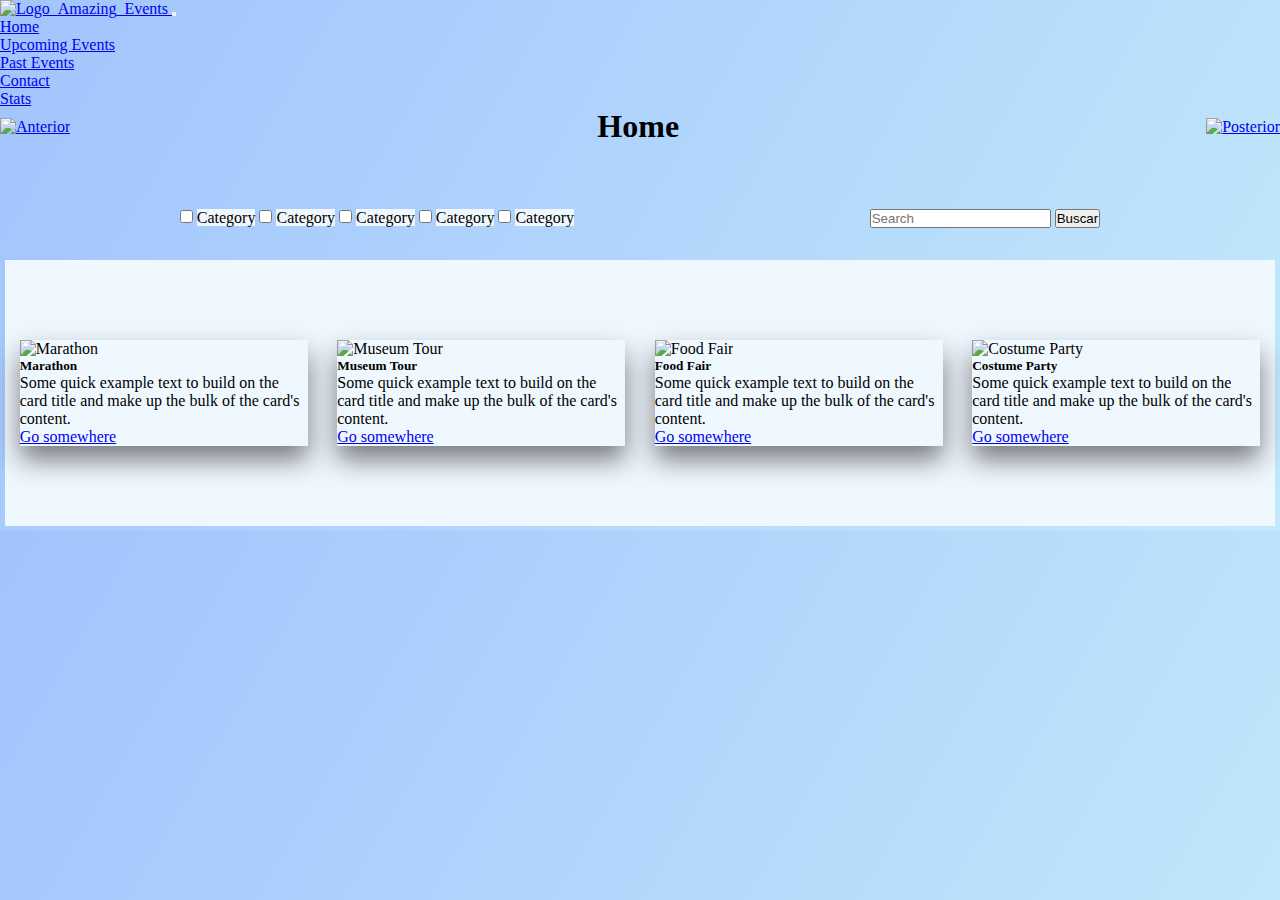
==== index.html @ 9226a75d "Animaciones 1" ====
<!DOCTYPE html>
<html lang="en">
<head>
    <meta charset="UTF-8">
    <meta http-equiv="X-UA-Compatible" content="IE=edge">
    <meta name="viewport" content="width=device-width, initial-scale=1.0">
    <link href="https://cdn.jsdelivr.net/npm/bootstrap@5.2.3/dist/css/bootstrap.min.css" rel="stylesheet" integrity="sha384-rbsA2VBKQhggwzxH7pPCaAqO46MgnOM80zW1RWuH61DGLwZJEdK2Kadq2F9CUG65" crossorigin="anonymous">
    <link rel="stylesheet" href="./style.css">
    <link rel="shortcut icon" href="./assets/favicon.ico" type="image/x-icon">
    <title>Home</title>
</head>
<body>
        <!-- barra de navegacion junto al logo  -->
    <header>
        <nav class="navbar navbar-expand-lg bg-light">
            <div class="container-fluid">
                <a class="navbar-brand" href="#">
                    <img src="./assets/Logo_Amazing_Events.png" alt="Logo_Amazing_Events" class="logo" >
                </a>
                <button class="navbar-toggler" type="button" data-bs-toggle="collapse" data-bs-target="#navbarSupportedContent" aria-controls="navbarSupportedContent" aria-expanded="false" aria-label="Toggle navigation">
                <span class="navbar-toggler-icon"></span>
                </button>
                <div class="collapse navbar-collapse" id="navbarSupportedContent">
                    <ul class="navbar-nav me-auto mb-2 mb-lg-0">
                        <li class="nav-item">
                    <a class="nav-link active" aria-current="page" href="#">Home</a>
                    </li>
                    <li class="nav-item">
                    <a class="nav-link" href="./upcoming_Events.html">Upcoming Events</a>
                    </li>
                    <li class="nav-item">
                        <a class="nav-link" href="./past_event.html">Past Events</a>
                        </li>
                    <li class="nav-item">
                        <a class="nav-link" href="./contact.html">Contact</a>
                    </li>
                    <li class="nav-item">
                        <a class="nav-link" href="./stats.html">Stats</a>
                    </li>
                </ul>
                
                </div>
            </div>
        </nav >
        <!-- Encabezado de Abajo con Flechas -->
        <div class="lugar">
            <a class="navbar-brand " href="./stats.html">
                <img src="./assets/arrow-small-left-svgrepo-com.svg" alt="Anterior" class="flechaI">
            </a>
            <h1>Home</h1>
            <a class="navbar-brand" href="./upcoming_Events.html">
                <img src="./assets/arrow-small-right-svgrepo-com.svg" alt="Posterior" class="flechaD">
            </a>
        </div>
    </header>

    
    <main>
        <!-- BARRA DE NAVEGACION DE LAS TARJETAS -->
        <div class = "barSearch">
            <div class="btn-group btn-p" role="group" aria-label="Basic checkbox toggle button group">
                <input type="checkbox" class="btn-check" id="btncheck1">
                <label class="btn btn-outline-primary labelp" for="btncheck1">Category</label>
            
                <input type="checkbox" class="btn-check" id="btncheck2">
                <label class="btn btn-outline-primary labelp" for="btncheck2">Category</label>
            
                <input type="checkbox" class="btn-check" id="btncheck4">
                <label class="btn btn-outline-primary labelp" for="btncheck4">Category</label>
        
                <input type="checkbox" class="btn-check" id="btncheck5">
                <label class="btn btn-outline-primary labelp" for="btncheck5">Category</label>
        
                <input type="checkbox" class="btn-check" id="btncheck6">
                <label class="btn btn-outline-primary labelp" for="btncheck6">Category</label>
            </div>
            <form class="d-flex" role="search">
                <input class="form-control me-2" type="search" placeholder="Search" aria-label="Search" >
                <button class="btn btn-outline-primary" type="submit">Buscar</button>
            </form>
        </div >

        <!-- TARJETAS -->
        <section class="cardSection row ">
            
            <!--TARJETA 1 -->
            <div class="card cardp col-sm-6">
                <img class="bd-placeholder-img card-img-top svgp" src="./assets/Marathon.jpg" alt="Marathon"> 
                <div class="card-body">
                    <h5 class="card-title">Marathon</h5>
                    <p class="card-text">Some quick example text to build on the card title and make up the bulk of the card's content.</p>
                    <a href="#" class="btn btn-primary">Go somewhere</a>
                </div>
            </div>
            
            <!--TARJETA 2 -->
            <div class="card cardp col-sm-6">
                <img class="bd-placeholder-img card-img-top svgp" src="./assets/Museum_Tour.jpg" alt="Museum Tour">
                <div class="card-body">
                    <h5 class="card-title">Museum Tour</h5>
                    <p class="card-text">Some quick example text to build on the card title and make up the bulk of the card's content.</p>
                    <a href="#" class="btn btn-primary">Go somewhere</a>
                </div>
            </div>

            <!--TARJETA 3 -->
            <div class="card cardp col-sm-6 ">
                <img class="bd-placeholder-img card-img-top svgp" src="./assets/Food_Fair.jpg" alt="Food Fair">
                <div class="card-body">
                    <h5 class="card-title">Food Fair</h5>
                    <p class="card-text">Some quick example text to build on the card title and make up the bulk of the card's content.</p>
                    <a href="#" class="btn btn-primary">Go somewhere</a>
                </div>
            </div>

            <!--TARJETA 4 -->
            <div class="card cardp col-sm-6 ">
                <img class="bd-placeholder-img card-img-top svgp" src="./assets/Costume_Party.jpg" alt="Costume Party">
                <div class="card-body">
                    <h5 class="card-title">Costume Party</h5>
                    <p class="card-text">Some quick example text to build on the card title and make up the bulk of the card's content.</p>
                    <a href="#" class="btn btn-primary">Go somewhere</a>
                </div>
            </div>
        </section>
    </main>
    
    
    
    
    
    <footer>

    </footer>
    
    
        <!-- DEPENDENCIAS -->
        <script src="https://cdn.jsdelivr.net/npm/bootstrap@5.2.3/dist/js/bootstrap.bundle.min.js" integrity="sha384-kenU1KFdBIe4zVF0s0G1M5b4hcpxyD9F7jL+jjXkk+Q2h455rYXK/7HAuoJl+0I4" crossorigin="anonymous"></script>
    </body>
</html>
---- style.css ----
*{
    padding: 0px;
    margin: 0px;
    box-sizing: border-box;
}
main{
    margin-top: 5%;
}
.lugar{
    display: flex;
    justify-content: space-between;
    flex-direction: row;
    align-items: center;
}

body{
    background-image: linear-gradient(120deg, #a1c4fd 0%, #c2e9fb 100%);
}

.logo{
    width: 70px;
}
.labelp{
    background-color: aliceblue;
}
.barSearch{
    display: flex;
    justify-content: space-around;
    flex-wrap: wrap;
    margin: 2rem;
    
}
.cardSection{
    background-color: aliceblue;
    display: flex;
    justify-content: space-around;
    margin: 5px;
    padding: 4rem 0px;
    

}

.cardp{
    width: 18rem;
    margin: 1rem 0.5px;
    box-shadow: 0px 14px 25px rgba(0, 0, 0, 0.50);
    cursor: pointer;

}
.svgp{
    width:100% ;
    height:180;
    
}

text{
    width:50%;
    height:50%; 
    color:#dee2e6";
    
}

.formp{
    display: flex;
    align-content: center;
    flex-direction: column;
    justify-content: center;
    margin: 20vh;
}
.tablep{
    border: 3px solid black;

}
.tableCentral{
    display: flex;
    align-items: center;
    margin: 2rem;
}
.flechaI{
    transform: translateX(0px);
    transition: transform 500ms;
}
.flechaD{
    transform: translateX(0px);
    transition: transform 500ms;
}
.flechaI:hover{
    transform: translateX(-10px);
    transition: transform 500ms;

}
.flechaD:hover{
    transform: translateX(10px);
    transition: transform 500ms;

}

@media (max-width:800px){
    .btn-p{
        margin: 1rem 1rem;
    }
}
@media (max-width:700px){
    .formp{
        margin:auto;
        width: 350px;
        height: 369px;
    }
}
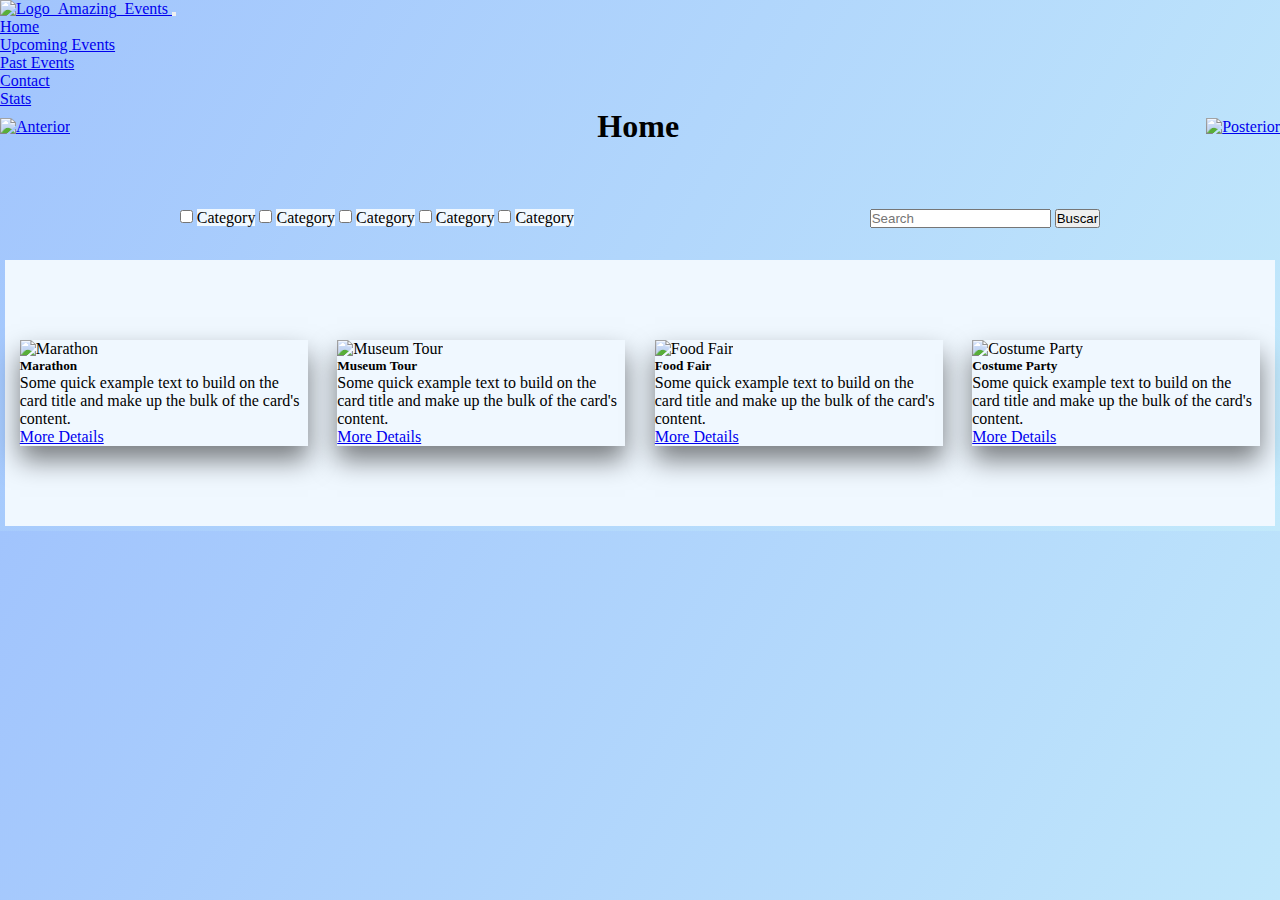
==== commit e7ad74ef: "Enlaces a detalles" ====
--- a/index.html
+++ b/index.html
@@ -89,7 +89,7 @@
                 <div class="card-body">
                     <h5 class="card-title">Marathon</h5>
                     <p class="card-text">Some quick example text to build on the card title and make up the bulk of the card's content.</p>
-                    <a href="#" class="btn btn-primary">Go somewhere</a>
+                    <a href="./detail.html" class="btn btn-primary">More Details</a>
                 </div>
             </div>
             
@@ -99,7 +99,7 @@
                 <div class="card-body">
                     <h5 class="card-title">Museum Tour</h5>
                     <p class="card-text">Some quick example text to build on the card title and make up the bulk of the card's content.</p>
-                    <a href="#" class="btn btn-primary">Go somewhere</a>
+                    <a href="./detail.html" class="btn btn-primary">More Details</a>
                 </div>
             </div>
 
@@ -109,7 +109,7 @@
                 <div class="card-body">
                     <h5 class="card-title">Food Fair</h5>
                     <p class="card-text">Some quick example text to build on the card title and make up the bulk of the card's content.</p>
-                    <a href="#" class="btn btn-primary">Go somewhere</a>
+                    <a href="./detail.html" class="btn btn-primary">More Details</a>
                 </div>
             </div>
 
@@ -119,7 +119,7 @@
                 <div class="card-body">
                     <h5 class="card-title">Costume Party</h5>
                     <p class="card-text">Some quick example text to build on the card title and make up the bulk of the card's content.</p>
-                    <a href="#" class="btn btn-primary">Go somewhere</a>
+                    <a href="./detail.html" class="btn btn-primary">More Details</a>
                 </div>
             </div>
         </section>
--- a/style.css
+++ b/style.css
@@ -47,11 +47,7 @@
     cursor: pointer;
 
 }
-.svgp{
-    width:100% ;
-    height:180;
-    
-}
+
 
 text{
     width:50%;
@@ -94,11 +90,64 @@
     transition: transform 500ms;
 
 }
+.maxDetalles{
+    display: flex;
+    flex-wrap: wrap;
+    justify-content: space-around;
+    border: 1px solid black;
+    align-items: center;
+    padding: 4rem 0px;
+    border-radius: 4rem ;
+    margin: 4px;
+    background-color: aliceblue;
+}
+.img{
+    border-radius: 4rem;
+    align-self: center;
+    width: 40%;
+    box-shadow: 0px 14px 25px rgba(0, 0, 0, 0.50);
+
+}
+.card-complete{
+    border: 1px solid orange;
+    width: 50%;
+    display: flex;
+    flex-direction: column;
+    align-items: stretch;
+    padding: 1rem;
+    border-radius: 3rem;
+    background-color: rgba(87, 181, 216, 0.254) ;
+}
+.card-top{
+    display: flex;
+    flex-direction: column;
+    align-items: center;
+}
+.card-mid{
+    display: flex;
+    flex-direction: column;
+}
+.card-footer{
+    margin-top: 2rem;
+    display: flex;
+    flex-direction: row;
+    justify-content: space-between;
+    
+}
+
 
 @media (max-width:800px){
     .btn-p{
         margin: 1rem 1rem;
     }
+    .maxDetalles{
+        flex-direction: column;
+        
+    }
+    .card-complete{
+        margin-top: 1rem;
+    }
+
 }
 @media (max-width:700px){
     .formp{
@@ -106,4 +155,10 @@
         width: 350px;
         height: 369px;
     }
-}
+    .card-complete{
+        margin:auto;
+        width: 350px;
+        height: 369px;
+    }
+    
+}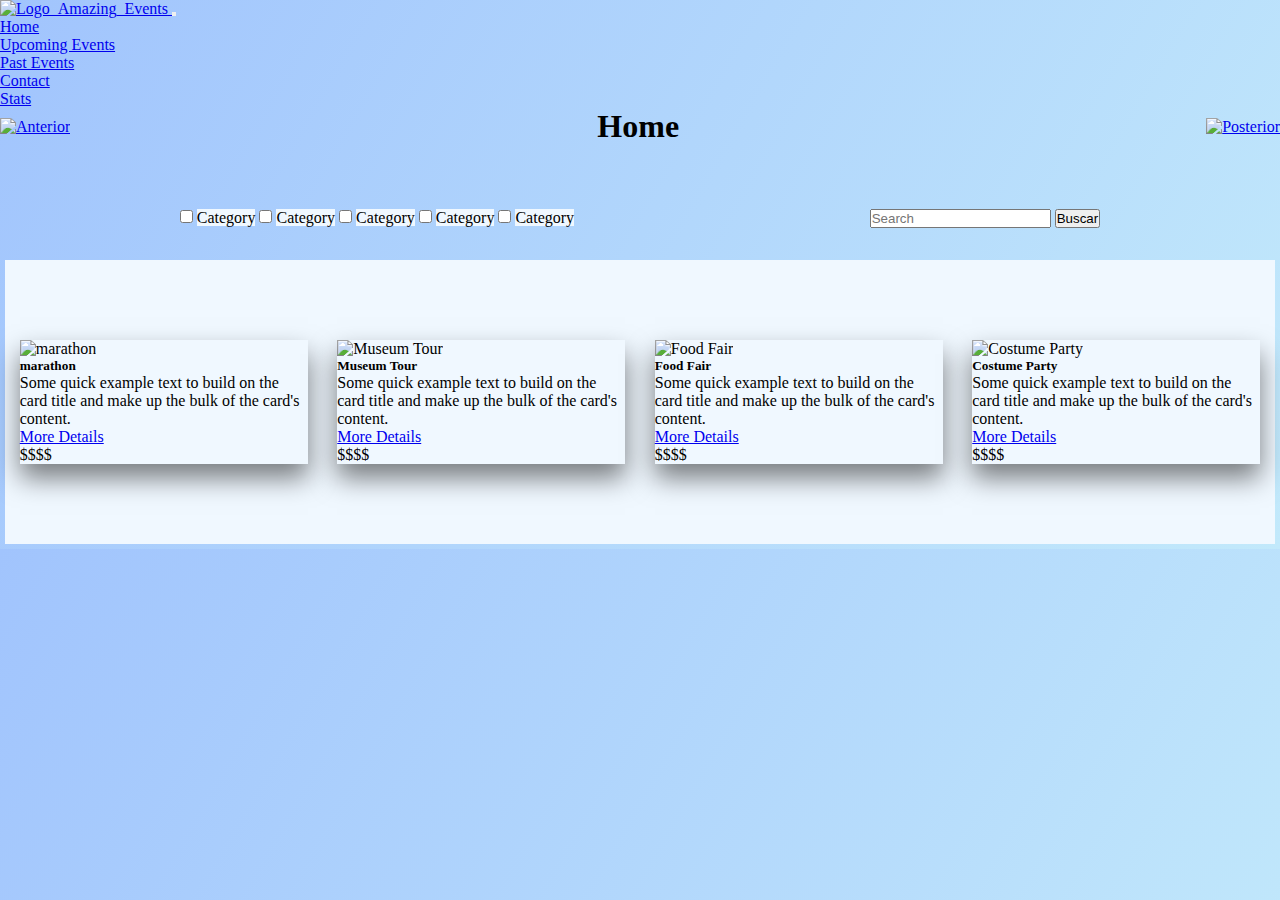
==== commit ba958339: "carpeta de Scripts" ====
--- a/index.html
+++ b/index.html
@@ -81,45 +81,49 @@
         </div >
 
         <!-- TARJETAS -->
-        <section class="cardSection row ">
+        <section class="cardSection row  ">
             
             <!--TARJETA 1 -->
             <div class="card cardp col-sm-6">
-                <img class="bd-placeholder-img card-img-top svgp" src="./assets/Marathon.jpg" alt="Marathon"> 
+                <img class="bd-placeholder-img card-img-top svgp" src="./assets/marathon.jpg" alt="marathon"> 
                 <div class="card-body">
-                    <h5 class="card-title">Marathon</h5>
+                    <h5 class="card-title">marathon</h5>
                     <p class="card-text">Some quick example text to build on the card title and make up the bulk of the card's content.</p>
                     <a href="./detail.html" class="btn btn-primary">More Details</a>
+                    <p>$$$$</p>
                 </div>
             </div>
             
             <!--TARJETA 2 -->
             <div class="card cardp col-sm-6">
-                <img class="bd-placeholder-img card-img-top svgp" src="./assets/Museum_Tour.jpg" alt="Museum Tour">
+                <img class="bd-placeholder-img card-img-top svgp" src="./assets/museum_Tour.jpg" alt="Museum Tour">
                 <div class="card-body">
                     <h5 class="card-title">Museum Tour</h5>
                     <p class="card-text">Some quick example text to build on the card title and make up the bulk of the card's content.</p>
                     <a href="./detail.html" class="btn btn-primary">More Details</a>
+                    <p>$$$$</p>
                 </div>
             </div>
 
             <!--TARJETA 3 -->
             <div class="card cardp col-sm-6 ">
-                <img class="bd-placeholder-img card-img-top svgp" src="./assets/Food_Fair.jpg" alt="Food Fair">
+                <img class="bd-placeholder-img card-img-top svgp" src="./assets/food_Fair.jpg" alt="Food Fair">
                 <div class="card-body">
                     <h5 class="card-title">Food Fair</h5>
                     <p class="card-text">Some quick example text to build on the card title and make up the bulk of the card's content.</p>
                     <a href="./detail.html" class="btn btn-primary">More Details</a>
+                    <p>$$$$</p>
                 </div>
             </div>
 
             <!--TARJETA 4 -->
             <div class="card cardp col-sm-6 ">
-                <img class="bd-placeholder-img card-img-top svgp" src="./assets/Costume_Party.jpg" alt="Costume Party">
+                <img class="bd-placeholder-img card-img-top svgp" src="./assets/costume_Party.jpg" alt="Costume Party">
                 <div class="card-body">
                     <h5 class="card-title">Costume Party</h5>
                     <p class="card-text">Some quick example text to build on the card title and make up the bulk of the card's content.</p>
                     <a href="./detail.html" class="btn btn-primary">More Details</a>
+                    <p>$$$$</p>
                 </div>
             </div>
         </section>
@@ -136,5 +140,6 @@
     
         <!-- DEPENDENCIAS -->
         <script src="https://cdn.jsdelivr.net/npm/bootstrap@5.2.3/dist/js/bootstrap.bundle.min.js" integrity="sha384-kenU1KFdBIe4zVF0s0G1M5b4hcpxyD9F7jL+jjXkk+Q2h455rYXK/7HAuoJl+0I4" crossorigin="anonymous"></script>
+        
     </body>
 </html>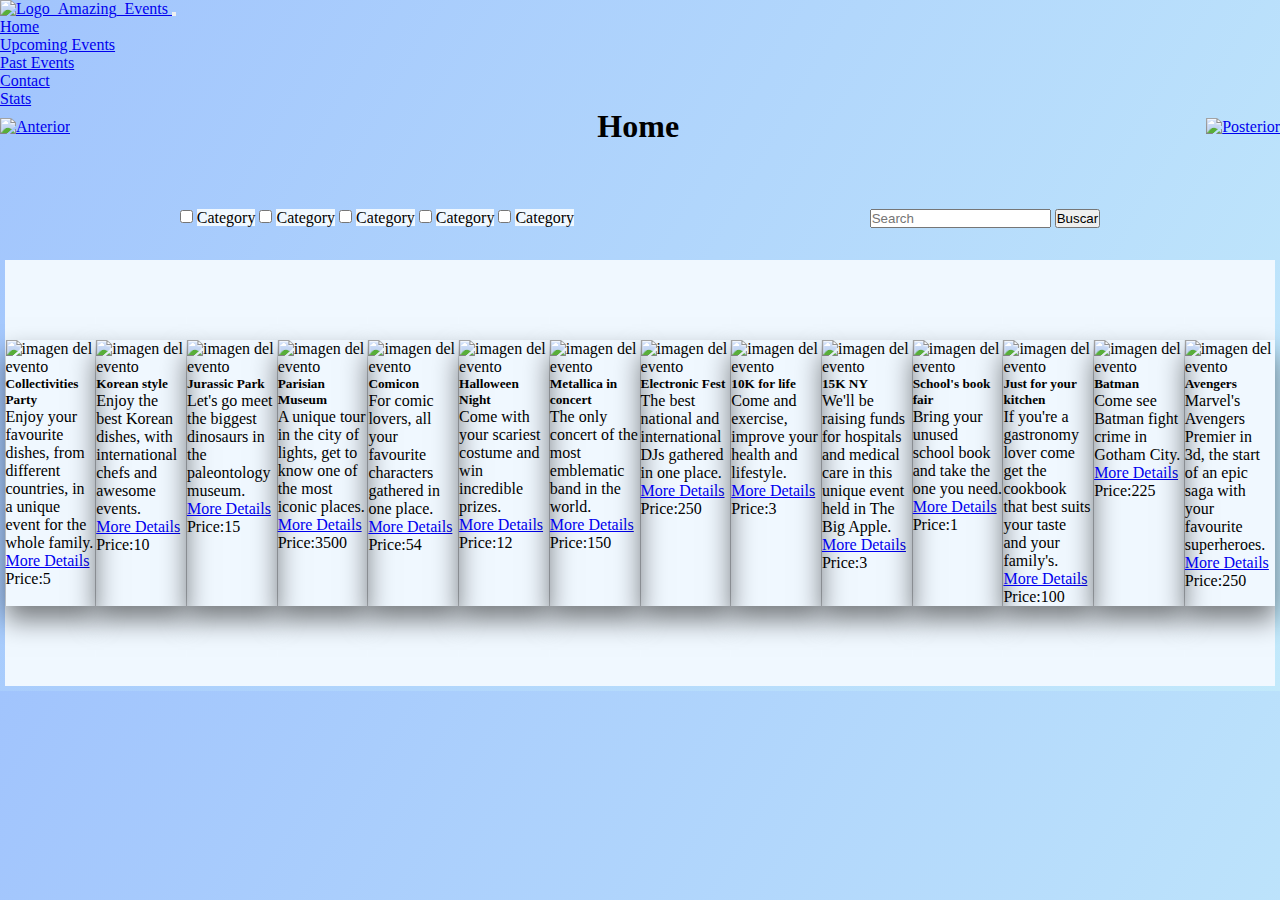
==== commit 44e25542: "Creacion de Main js y presentacion de card en home" ====
--- a/index.html
+++ b/index.html
@@ -81,7 +81,7 @@
         </div >
 
         <!-- TARJETAS -->
-        <section class="cardSection row  ">
+        <section class="cardSection row  " id="cardSection">
             
             <!--TARJETA 1 -->
             <div class="card cardp col-sm-6">
@@ -140,6 +140,7 @@
     
         <!-- DEPENDENCIAS -->
         <script src="https://cdn.jsdelivr.net/npm/bootstrap@5.2.3/dist/js/bootstrap.bundle.min.js" integrity="sha384-kenU1KFdBIe4zVF0s0G1M5b4hcpxyD9F7jL+jjXkk+Q2h455rYXK/7HAuoJl+0I4" crossorigin="anonymous"></script>
-        
+        <script src="./scripts/data.js"></script>
+        <script src="./scripts/main.js"></script>
     </body>
 </html>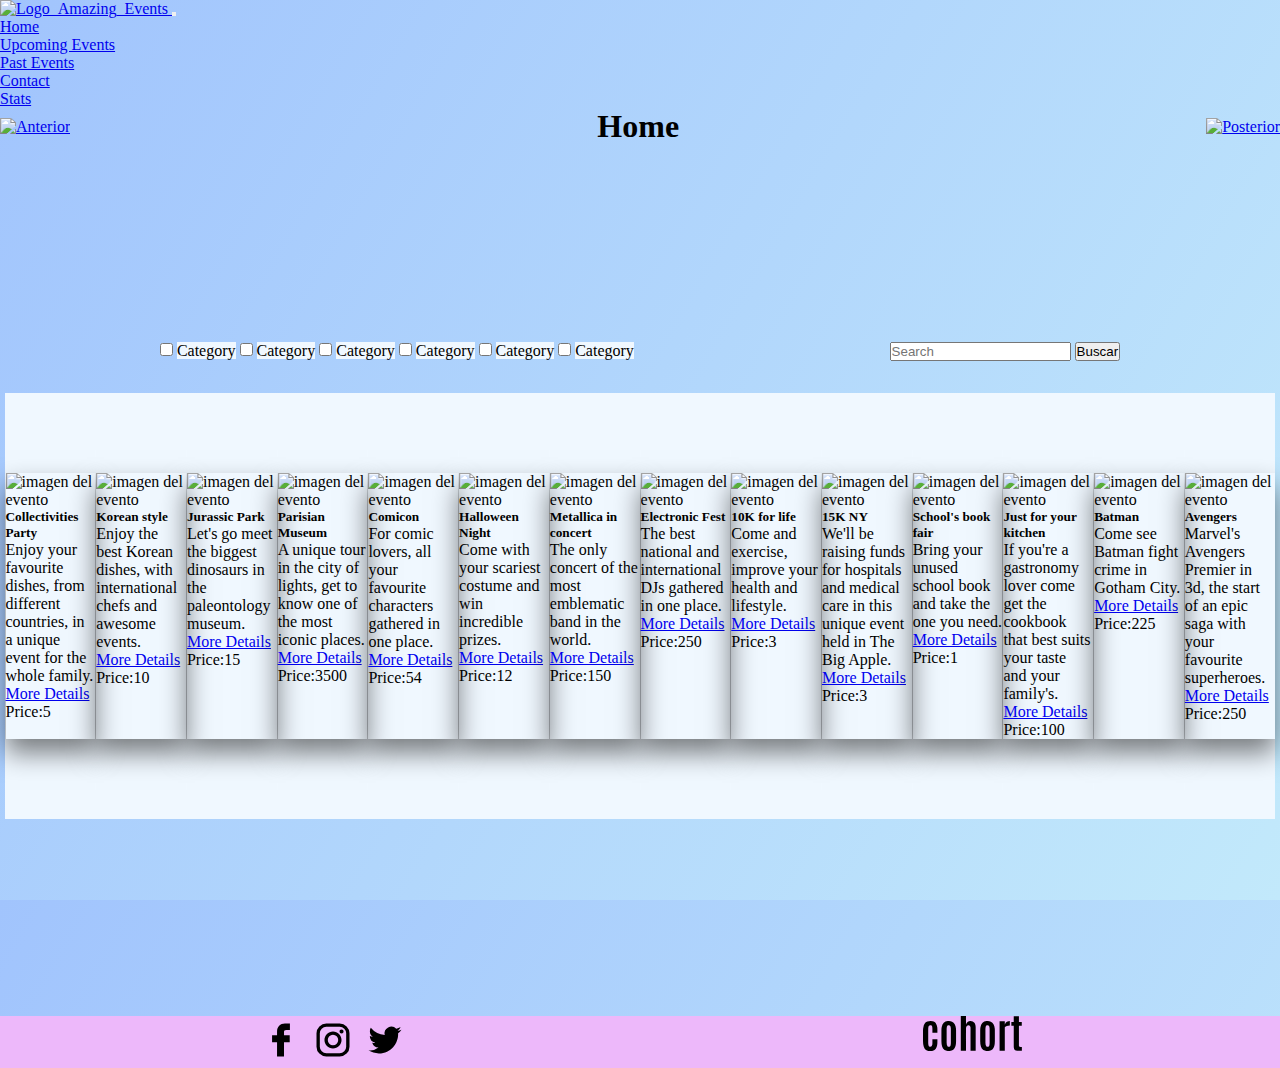
==== commit 9d066b05: "Agregado de Footer y Realizacion de Script" ====
--- a/index.html
+++ b/index.html
@@ -59,21 +59,28 @@
         <!-- BARRA DE NAVEGACION DE LAS TARJETAS -->
         <div class = "barSearch">
             <div class="btn-group btn-p" role="group" aria-label="Basic checkbox toggle button group">
-                <input type="checkbox" class="btn-check" id="btncheck1">
-                <label class="btn btn-outline-primary labelp" for="btncheck1">Category</label>
+                
+                    <input type="checkbox" class="btn-check" id="btncheck1">
+                    <label class="btn btn-outline-primary labelp" for="btncheck1">Category</label>
+                
+                    <input type="checkbox" class="btn-check" id="btncheck2">
+                    <label class="btn btn-outline-primary labelp" for="btncheck2">Category</label>
+                
+                    <input type="checkbox" class="btn-check" id="btncheck4">
+                    <label class="btn btn-outline-primary labelp" for="btncheck4">Category</label>
+                
+                
+                    <input type="checkbox" class="btn-check" id="btncheck5">
+                    <label class="btn btn-outline-primary labelp" for="btncheck5">Category</label>
             
-                <input type="checkbox" class="btn-check" id="btncheck2">
-                <label class="btn btn-outline-primary labelp" for="btncheck2">Category</label>
-            
-                <input type="checkbox" class="btn-check" id="btncheck4">
-                <label class="btn btn-outline-primary labelp" for="btncheck4">Category</label>
+                    <input type="checkbox" class="btn-check" id="btncheck6">
+                    <label class="btn btn-outline-primary labelp" for="btncheck6">Category</label>
+                    
+                    <input type="checkbox" class="btn-check" id="btncheck7">
+                    <label class="btn btn-outline-primary labelp" for="btncheck7">Category</label>
+               
+            </div>
         
-                <input type="checkbox" class="btn-check" id="btncheck5">
-                <label class="btn btn-outline-primary labelp" for="btncheck5">Category</label>
-        
-                <input type="checkbox" class="btn-check" id="btncheck6">
-                <label class="btn btn-outline-primary labelp" for="btncheck6">Category</label>
-            </div>
             <form class="d-flex" role="search">
                 <input class="form-control me-2" type="search" placeholder="Search" aria-label="Search" >
                 <button class="btn btn-outline-primary" type="submit">Buscar</button>
@@ -134,7 +141,13 @@
     
     
     <footer>
+        <div>
+            <img src="./assets/facebook-svgrepo-com.svg" alt="Facebook">
+            <img src="./assets/instagram-svgrepo-com.svg" alt="Instagram">
+            <img src="./assets/twitter-svgrepo-com.svg" alt="Twitter">
+        </div>
 
+        <svg width="75pt" height="27pt" viewBox="0 0 75 27" xmlns="http://www.w3.org/2000/svg"><g id="fontsvg1678248074015" stroke-linecap="round" fill-rule="evenodd" stroke="#ffff00" stroke-width="0mm" fill="#000000"><path d="M 32.227 26.001 L 28.345 26.001 L 28.345 0 L 32.227 0 L 32.227 6.548 A 3.879 3.879 0 0 1 33.443 4.563 A 3.189 3.189 0 0 1 35.52 3.766 A 4.079 4.079 0 0 1 35.64 3.765 Q 37.544 3.765 38.526 5.032 A 4.149 4.149 0 0 1 39.179 6.303 Q 39.369 6.886 39.449 7.597 A 9.883 9.883 0 0 1 39.507 8.701 L 39.507 26.001 L 35.64 26.001 L 35.64 9.067 A 4.281 4.281 0 0 0 35.578 8.305 Q 35.339 6.989 34.17 6.945 A 2.181 2.181 0 0 0 34.087 6.943 A 1.735 1.735 0 0 0 33.452 7.055 Q 33.04 7.216 32.757 7.608 A 2.003 2.003 0 0 0 32.71 7.676 A 2.638 2.638 0 0 0 32.38 8.418 Q 32.227 8.959 32.227 9.668 L 32.227 26.001 Z M 0 18.677 L 0 11.558 A 21.52 21.52 0 0 1 0.098 9.42 Q 0.405 6.363 1.67 5.098 A 4.164 4.164 0 0 1 3.312 4.108 Q 4.33 3.765 5.698 3.765 A 6.983 6.983 0 0 1 7.167 3.909 Q 8.045 4.098 8.696 4.535 A 3.604 3.604 0 0 1 9.595 5.398 Q 10.488 6.613 10.717 8.625 A 13.136 13.136 0 0 1 10.796 10.107 L 10.796 12.524 L 7.046 12.524 L 7.046 9.976 A 18.05 18.05 0 0 0 7.033 9.276 Q 6.989 8.137 6.789 7.649 A 0.991 0.991 0 0 0 6.687 7.456 A 1.125 1.125 0 0 0 6.088 7.028 Q 5.89 6.965 5.646 6.949 A 2.579 2.579 0 0 0 5.479 6.943 Q 4.713 6.943 4.346 7.562 A 1.7 1.7 0 0 0 4.27 7.705 A 2.932 2.932 0 0 0 4.081 8.26 Q 3.911 8.957 3.911 10.034 L 3.911 19.937 Q 3.911 21.263 4.131 22.014 A 2.656 2.656 0 0 0 4.241 22.324 A 1.206 1.206 0 0 0 4.667 22.858 Q 5.002 23.086 5.523 23.086 Q 6.675 23.073 6.946 21.651 A 4.369 4.369 0 0 0 7.002 21.255 Q 7.036 20.93 7.044 20.519 A 13.553 13.553 0 0 0 7.046 20.259 L 7.046 19.951 L 7.046 17.344 L 10.796 17.344 L 10.796 19.57 A 13.894 13.894 0 0 1 10.679 21.439 Q 10.55 22.384 10.281 23.154 A 5.723 5.723 0 0 1 9.595 24.529 A 3.814 3.814 0 0 1 7.43 26.036 Q 6.781 26.222 5.995 26.257 A 8.336 8.336 0 0 1 5.625 26.265 Q 3.736 26.265 2.547 25.625 A 3.517 3.517 0 0 1 1.165 24.316 A 6.9 6.9 0 0 1 0.478 22.691 Q 0.015 21.093 0.001 18.824 A 23.069 23.069 0 0 1 0 18.677 Z M 74.151 26.147 L 71.514 26.147 A 8.393 8.393 0 0 1 70.6 26.101 Q 69.657 25.998 69.117 25.66 A 1.655 1.655 0 0 1 68.76 25.364 A 2.198 2.198 0 0 1 68.36 24.689 Q 68.057 23.915 68.057 22.646 L 68.057 7.295 L 66.27 7.295 L 66.27 4.482 L 68.057 4.482 L 68.057 0.205 L 71.939 0.205 L 71.939 4.482 L 74.077 4.482 L 74.077 7.295 L 71.939 7.295 L 71.939 21.973 A 2.314 2.314 0 0 0 71.961 22.306 Q 72.019 22.706 72.233 22.893 A 0.605 0.605 0 0 0 72.341 22.969 A 1.104 1.104 0 0 0 72.585 23.06 Q 73.074 23.188 74.151 23.188 L 74.151 26.147 Z M 65.142 6.226 L 65.127 7.046 Q 63.955 7.046 62.827 7.441 Q 62.108 7.694 61.705 8.083 A 1.692 1.692 0 0 0 61.348 8.569 L 61.348 26.001 L 57.437 26.001 L 57.437 4.028 L 61.348 4.028 L 61.348 6.475 A 4.196 4.196 0 0 1 61.832 5.393 A 3.443 3.443 0 0 1 62.688 4.475 A 3.546 3.546 0 0 1 64.148 3.85 A 4.928 4.928 0 0 1 65.083 3.765 A 0.051 0.051 0 0 1 65.097 3.803 Q 65.135 4.032 65.141 5.626 A 168.717 168.717 0 0 1 65.142 6.226 Z M 13.814 19.028 L 13.814 10.811 A 13.257 13.257 0 0 1 14.04 8.239 Q 14.847 4.18 18.524 3.803 A 7.68 7.68 0 0 1 19.307 3.765 A 6.019 6.019 0 0 1 21.774 4.233 Q 24.341 5.377 24.73 9.313 A 15.237 15.237 0 0 1 24.8 10.811 L 24.8 19.028 Q 24.8 23.271 23.114 24.988 A 3.691 3.691 0 0 1 21.973 25.781 Q 21.033 26.2 19.729 26.256 A 9.559 9.559 0 0 1 19.321 26.265 A 8.074 8.074 0 0 1 17.766 26.126 Q 15.888 25.756 15.015 24.404 A 6.406 6.406 0 0 1 14.283 22.776 Q 13.814 21.226 13.814 19.028 Z M 42.905 19.028 L 42.905 10.811 A 13.257 13.257 0 0 1 43.132 8.239 Q 43.939 4.18 47.616 3.803 A 7.68 7.68 0 0 1 48.399 3.765 A 6.019 6.019 0 0 1 50.866 4.233 Q 53.433 5.377 53.822 9.313 A 15.237 15.237 0 0 1 53.892 10.811 L 53.892 19.028 Q 53.892 23.271 52.205 24.988 A 3.691 3.691 0 0 1 51.065 25.781 Q 50.125 26.2 48.821 26.256 A 9.559 9.559 0 0 1 48.413 26.265 A 8.074 8.074 0 0 1 46.857 26.126 Q 44.979 25.756 44.107 24.404 A 6.406 6.406 0 0 1 43.375 22.776 Q 42.905 21.226 42.905 19.028 Z M 20.889 19.951 L 20.889 10.122 A 12.39 12.39 0 0 0 20.862 9.279 Q 20.794 8.284 20.552 7.705 Q 20.215 6.899 19.307 6.899 A 1.585 1.585 0 0 0 18.806 6.974 Q 18.344 7.127 18.108 7.597 A 1.696 1.696 0 0 0 18.062 7.698 A 3.304 3.304 0 0 0 17.888 8.261 Q 17.755 8.856 17.73 9.716 A 14.2 14.2 0 0 0 17.725 10.122 L 17.725 19.951 Q 17.725 22.368 18.516 22.91 A 1.226 1.226 0 0 0 18.955 23.094 Q 19.125 23.13 19.321 23.13 A 1.58 1.58 0 0 0 19.82 23.056 Q 20.282 22.903 20.514 22.432 A 1.678 1.678 0 0 0 20.559 22.332 A 3.41 3.41 0 0 0 20.733 21.756 Q 20.866 21.142 20.886 20.256 A 14.099 14.099 0 0 0 20.889 19.951 Z M 49.981 19.951 L 49.981 10.122 A 12.39 12.39 0 0 0 49.954 9.279 Q 49.886 8.284 49.644 7.705 Q 49.307 6.899 48.399 6.899 A 1.585 1.585 0 0 0 47.898 6.974 Q 47.436 7.127 47.2 7.597 A 1.696 1.696 0 0 0 47.153 7.698 A 3.304 3.304 0 0 0 46.979 8.261 Q 46.847 8.856 46.822 9.716 A 14.2 14.2 0 0 0 46.817 10.122 L 46.817 19.951 Q 46.817 22.368 47.608 22.91 A 1.226 1.226 0 0 0 48.047 23.094 Q 48.217 23.13 48.413 23.13 A 1.58 1.58 0 0 0 48.912 23.056 Q 49.374 22.903 49.606 22.432 A 1.678 1.678 0 0 0 49.651 22.332 A 3.41 3.41 0 0 0 49.825 21.756 Q 49.958 21.142 49.977 20.256 A 14.099 14.099 0 0 0 49.981 19.951 Z" vector-effect="non-scaling-stroke"/></g></svg>
     </footer>
     
     
--- a/style.css
+++ b/style.css
@@ -3,8 +3,13 @@
     margin: 0px;
     box-sizing: border-box;
 }
+html{
+    height: 100%;
+}
 main{
     margin-top: 5%;
+    width: 100%;
+    margin: 12.3rem 0;
 }
 .lugar{
     display: flex;
@@ -70,7 +75,9 @@
 .tableCentral{
     display: flex;
     align-items: center;
-    margin: 2rem;
+    margin: 15.5rem 1rem;
+    width: 90%;
+    justify-content: center;
 }
 .flechaI{
     transform: translateX(0px);
@@ -135,10 +142,30 @@
     
 }
 
+::-webkit-scrollbar{
+    width: 1rem;
+}
+footer>div>img{
+    width: 3rem;
+    
+}
+footer{
+    background-color: #edb8fa;
+    display: flex !important;
+    margin-top: auto;
+    justify-content: space-around;
+    
+}
+form,table{
+    padding: auto;
+}
 
 @media (max-width:800px){
     .btn-p{
         margin: 1rem 1rem;
+        display: grid;
+        grid-template-columns: 1fr 1fr 1fr 1fr 1fr 1fr !important;
+        grid-template-rows: 1fr;
     }
     .maxDetalles{
         flex-direction: column;
@@ -161,4 +188,12 @@
         height: 369px;
     }
     
+}
+@media (max-width:570px){
+    .btn-p{
+        display: grid;
+        grid-template-columns: 1fr 1fr 1fr !important;
+
+    }
+    
 }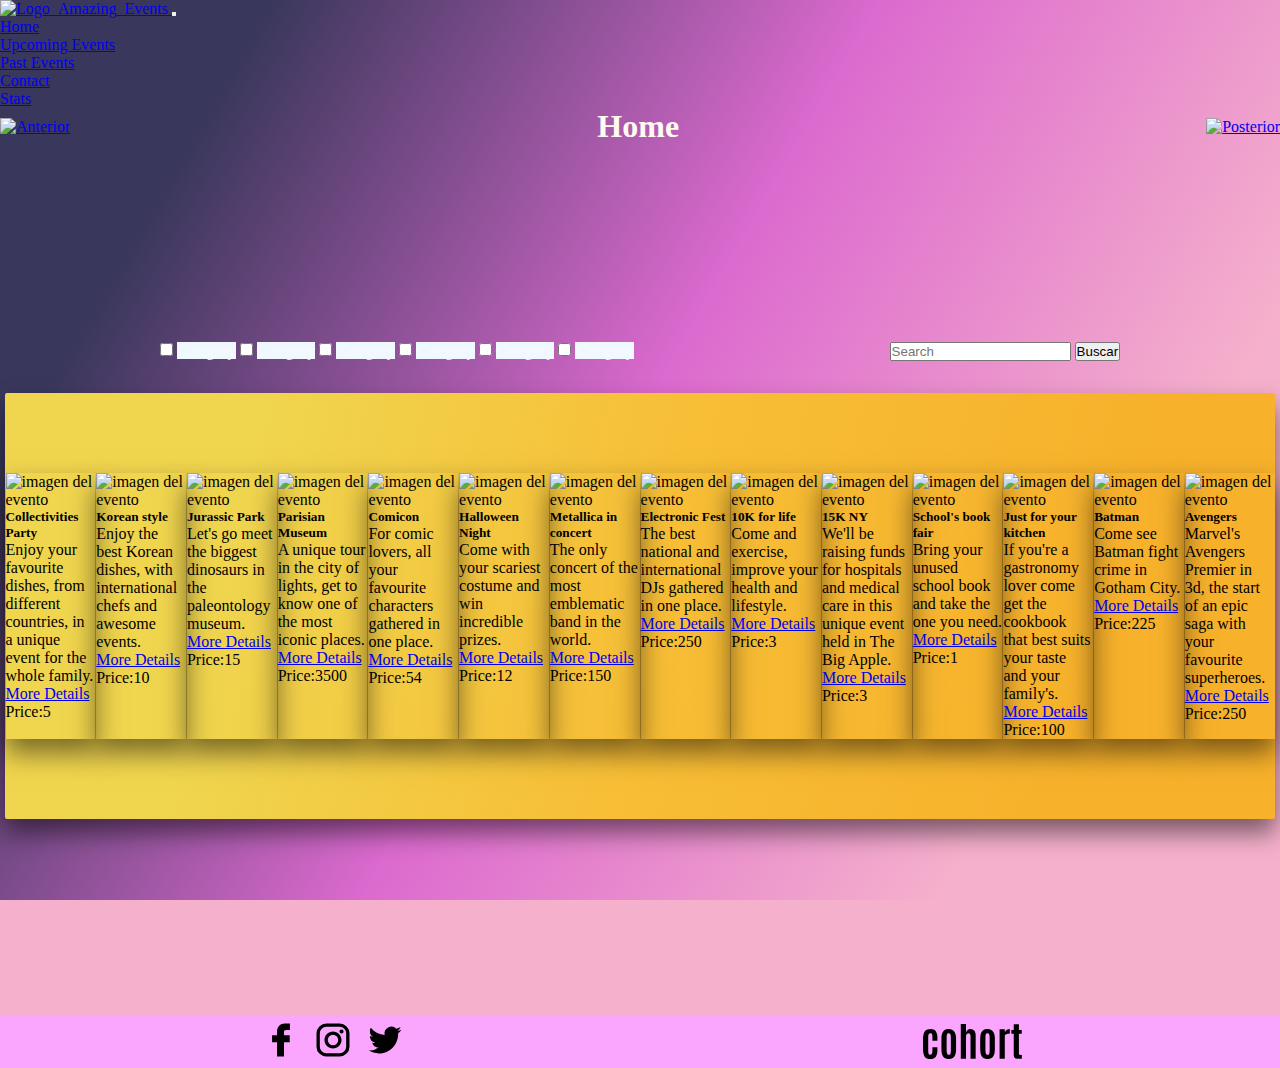
==== commit daf9d87e: "de azul a rojo botones" ====
--- a/index.html
+++ b/index.html
@@ -61,29 +61,29 @@
             <div class="btn-group btn-p" role="group" aria-label="Basic checkbox toggle button group">
                 
                     <input type="checkbox" class="btn-check" id="btncheck1">
-                    <label class="btn btn-outline-primary labelp" for="btncheck1">Category</label>
+                    <label class="btn btn-outline-danger labelp" for="btncheck1">Category</label>
                 
                     <input type="checkbox" class="btn-check" id="btncheck2">
-                    <label class="btn btn-outline-primary labelp" for="btncheck2">Category</label>
+                    <label class="btn btn-outline-danger labelp" for="btncheck2">Category</label>
                 
                     <input type="checkbox" class="btn-check" id="btncheck4">
-                    <label class="btn btn-outline-primary labelp" for="btncheck4">Category</label>
+                    <label class="btn btn-outline-danger labelp" for="btncheck4">Category</label>
                 
                 
                     <input type="checkbox" class="btn-check" id="btncheck5">
-                    <label class="btn btn-outline-primary labelp" for="btncheck5">Category</label>
+                    <label class="btn btn-outline-danger labelp" for="btncheck5">Category</label>
             
                     <input type="checkbox" class="btn-check" id="btncheck6">
-                    <label class="btn btn-outline-primary labelp" for="btncheck6">Category</label>
+                    <label class="btn btn-outline-danger labelp" for="btncheck6">Category</label>
                     
                     <input type="checkbox" class="btn-check" id="btncheck7">
-                    <label class="btn btn-outline-primary labelp" for="btncheck7">Category</label>
+                    <label class="btn btn-outline-danger labelp" for="btncheck7">Category</label>
                
             </div>
         
             <form class="d-flex" role="search">
                 <input class="form-control me-2" type="search" placeholder="Search" aria-label="Search" >
-                <button class="btn btn-outline-primary" type="submit">Buscar</button>
+                <button class="btn btn-outline-danger" type="submit">Buscar</button>
             </form>
         </div >
 
@@ -96,7 +96,7 @@
                 <div class="card-body">
                     <h5 class="card-title">marathon</h5>
                     <p class="card-text">Some quick example text to build on the card title and make up the bulk of the card's content.</p>
-                    <a href="./detail.html" class="btn btn-primary">More Details</a>
+                    <a href="./detail.html" class="btn btn-danger">More Details</a>
                     <p>$$$$</p>
                 </div>
             </div>
@@ -107,7 +107,7 @@
                 <div class="card-body">
                     <h5 class="card-title">Museum Tour</h5>
                     <p class="card-text">Some quick example text to build on the card title and make up the bulk of the card's content.</p>
-                    <a href="./detail.html" class="btn btn-primary">More Details</a>
+                    <a href="./detail.html" class="btn btn-danger">More Details</a>
                     <p>$$$$</p>
                 </div>
             </div>
@@ -118,7 +118,7 @@
                 <div class="card-body">
                     <h5 class="card-title">Food Fair</h5>
                     <p class="card-text">Some quick example text to build on the card title and make up the bulk of the card's content.</p>
-                    <a href="./detail.html" class="btn btn-primary">More Details</a>
+                    <a href="./detail.html" class="btn btn-danger">More Details</a>
                     <p>$$$$</p>
                 </div>
             </div>
@@ -129,7 +129,7 @@
                 <div class="card-body">
                     <h5 class="card-title">Costume Party</h5>
                     <p class="card-text">Some quick example text to build on the card title and make up the bulk of the card's content.</p>
-                    <a href="./detail.html" class="btn btn-primary">More Details</a>
+                    <a href="./detail.html" class="btn btn-danger">More Details</a>
                     <p>$$$$</p>
                 </div>
             </div>
--- a/style.css
+++ b/style.css
@@ -11,6 +11,10 @@
     width: 100%;
     margin: 12.3rem 0;
 }
+h1{
+    text-align: center;
+    color: floralwhite;
+}
 .lugar{
     display: flex;
     justify-content: space-between;
@@ -19,7 +23,9 @@
 }
 
 body{
-    background-image: linear-gradient(120deg, #a1c4fd 0%, #c2e9fb 100%);
+    background-color: #f5b0cb;
+    background-image: linear-gradient(300deg, #f5b0cb 19%, #dc6acf 51%, #39375b 85%);
+    background-repeat: no-repeat;
 }
 
 .logo{
@@ -36,13 +42,16 @@
     
 }
 .cardSection{
-    background-color: aliceblue;
+    background-color: #f0d54e;
+    background-image: linear-gradient(103deg, #f0d54e 19%, #f7be36 51%, #f7b12b 85%);
+
+    background-repeat: no-repeat;
     display: flex;
     justify-content: space-around;
     margin: 5px;
     padding: 4rem 0px;
-    
-
+    box-shadow: 0px 14px 25px rgba(0, 0, 0, 0.50);
+    border-radius: 2px;
 }
 
 .cardp{
@@ -50,9 +59,23 @@
     margin: 1rem 0.5px;
     box-shadow: 0px 14px 25px rgba(0, 0, 0, 0.50);
     cursor: pointer;
-
-}
-
+    transform: translateX(0px);
+    transition: transform 200ms;
+}
+.cardp:hover{
+    transform: translateY(-20px);
+    transition: transform 200ms;
+}
+.cardp > .card-img-top {
+    transition: transform 200ms ease-in-out;
+}
+.cardp:hover > .card-img-top {
+    transform: scale(1.085)
+    
+}
+label{
+    color: ghostwhite;
+}
 
 text{
     width:50%;
@@ -76,7 +99,7 @@
     display: flex;
     align-items: center;
     margin: 15.5rem 1rem;
-    width: 90%;
+    width: 98%;
     justify-content: center;
 }
 .flechaI{
@@ -89,6 +112,11 @@
 }
 .flechaI:hover{
     transform: translateX(-10px);
+    transition: transform 500ms;
+
+}
+.flechaD2:hover{
+    transform: translateX(0px);
     transition: transform 500ms;
 
 }
@@ -143,18 +171,26 @@
 }
 
 ::-webkit-scrollbar{
-    width: 1rem;
+    width: 0.5rem;
+    background-image: linear-gradient(120deg, #a1c4fd 0%, #c2e9fb 100%);
+    border-right: 1px;
+}
+
+::-webkit-scrollbar-thumb{
+    background: #EFC3F5;
+    border-radius: 2rem;
+
 }
 footer>div>img{
     width: 3rem;
     
 }
 footer{
-    background-color: #edb8fa;
+    background-color: #FAA6FF;
     display: flex !important;
     margin-top: auto;
     justify-content: space-around;
-    
+    align-items: center
 }
 form,table{
     padding: auto;
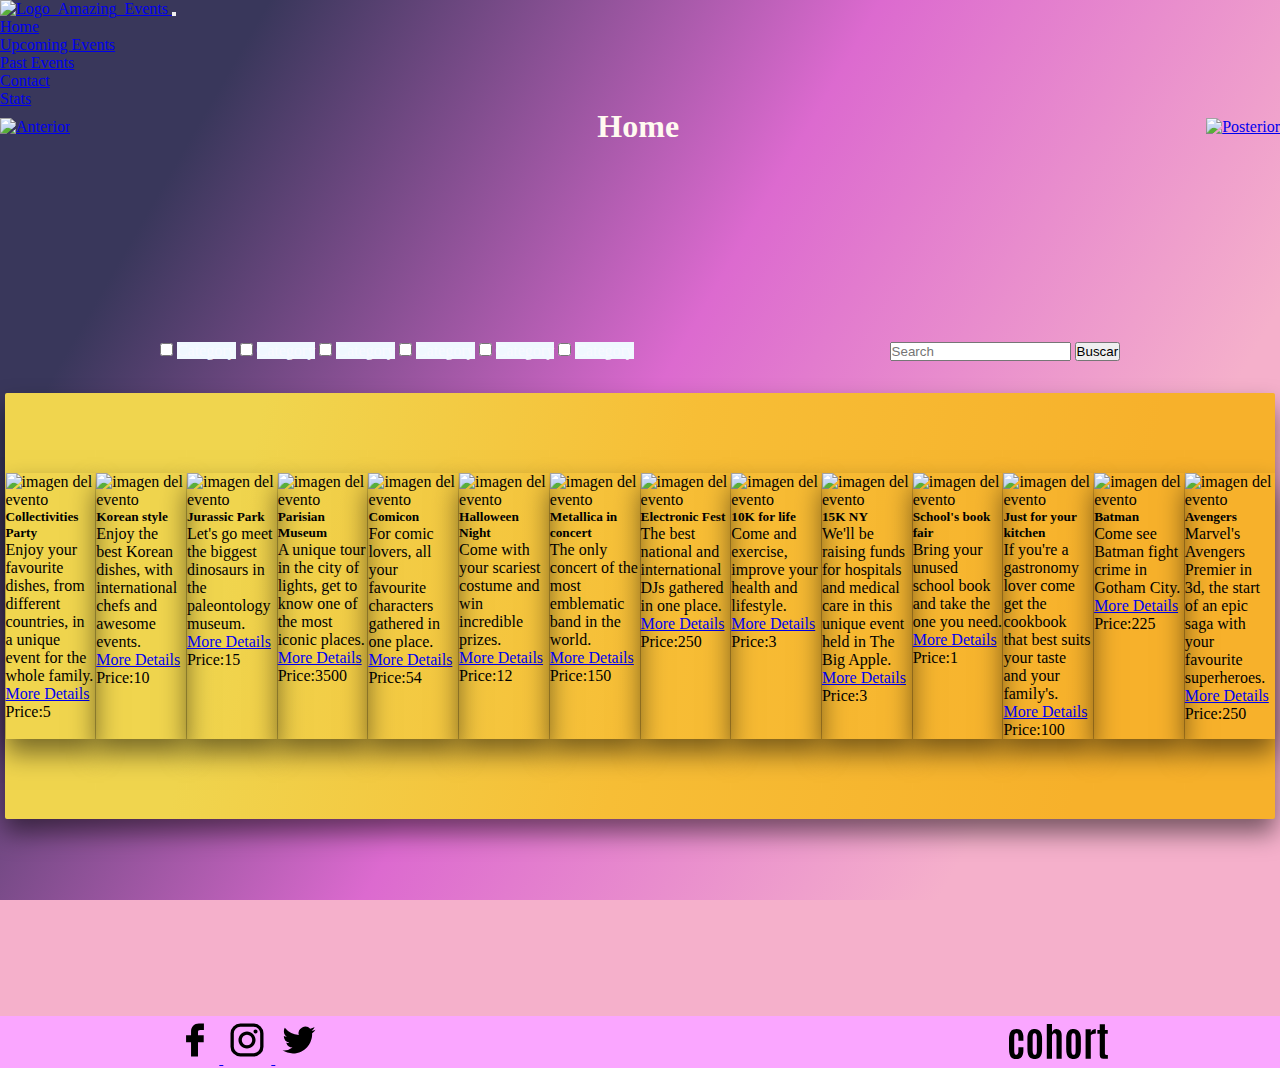
==== commit 15f44cf4: "Enlaces con _blanck Agregado" ====
--- a/index.html
+++ b/index.html
@@ -142,10 +142,18 @@
     
     <footer>
         <div>
-            <img src="./assets/facebook-svgrepo-com.svg" alt="Facebook">
+        <a href="https://www.facebook.com/" target="_blank">
+            <img class="imgDeFooter"src="./assets/facebook-svgrepo-com.svg" alt="Facebook">
+        </a>
+        <a href="https://www.instagram.com/" target="_blank"">
             <img src="./assets/instagram-svgrepo-com.svg" alt="Instagram">
+
+        </a>
+        <a href="https://www.twitter.com/" target="_blank">
+
             <img src="./assets/twitter-svgrepo-com.svg" alt="Twitter">
         </div>
+        </a>
 
         <svg width="75pt" height="27pt" viewBox="0 0 75 27" xmlns="http://www.w3.org/2000/svg"><g id="fontsvg1678248074015" stroke-linecap="round" fill-rule="evenodd" stroke="#ffff00" stroke-width="0mm" fill="#000000"><path d="M 32.227 26.001 L 28.345 26.001 L 28.345 0 L 32.227 0 L 32.227 6.548 A 3.879 3.879 0 0 1 33.443 4.563 A 3.189 3.189 0 0 1 35.52 3.766 A 4.079 4.079 0 0 1 35.64 3.765 Q 37.544 3.765 38.526 5.032 A 4.149 4.149 0 0 1 39.179 6.303 Q 39.369 6.886 39.449 7.597 A 9.883 9.883 0 0 1 39.507 8.701 L 39.507 26.001 L 35.64 26.001 L 35.64 9.067 A 4.281 4.281 0 0 0 35.578 8.305 Q 35.339 6.989 34.17 6.945 A 2.181 2.181 0 0 0 34.087 6.943 A 1.735 1.735 0 0 0 33.452 7.055 Q 33.04 7.216 32.757 7.608 A 2.003 2.003 0 0 0 32.71 7.676 A 2.638 2.638 0 0 0 32.38 8.418 Q 32.227 8.959 32.227 9.668 L 32.227 26.001 Z M 0 18.677 L 0 11.558 A 21.52 21.52 0 0 1 0.098 9.42 Q 0.405 6.363 1.67 5.098 A 4.164 4.164 0 0 1 3.312 4.108 Q 4.33 3.765 5.698 3.765 A 6.983 6.983 0 0 1 7.167 3.909 Q 8.045 4.098 8.696 4.535 A 3.604 3.604 0 0 1 9.595 5.398 Q 10.488 6.613 10.717 8.625 A 13.136 13.136 0 0 1 10.796 10.107 L 10.796 12.524 L 7.046 12.524 L 7.046 9.976 A 18.05 18.05 0 0 0 7.033 9.276 Q 6.989 8.137 6.789 7.649 A 0.991 0.991 0 0 0 6.687 7.456 A 1.125 1.125 0 0 0 6.088 7.028 Q 5.89 6.965 5.646 6.949 A 2.579 2.579 0 0 0 5.479 6.943 Q 4.713 6.943 4.346 7.562 A 1.7 1.7 0 0 0 4.27 7.705 A 2.932 2.932 0 0 0 4.081 8.26 Q 3.911 8.957 3.911 10.034 L 3.911 19.937 Q 3.911 21.263 4.131 22.014 A 2.656 2.656 0 0 0 4.241 22.324 A 1.206 1.206 0 0 0 4.667 22.858 Q 5.002 23.086 5.523 23.086 Q 6.675 23.073 6.946 21.651 A 4.369 4.369 0 0 0 7.002 21.255 Q 7.036 20.93 7.044 20.519 A 13.553 13.553 0 0 0 7.046 20.259 L 7.046 19.951 L 7.046 17.344 L 10.796 17.344 L 10.796 19.57 A 13.894 13.894 0 0 1 10.679 21.439 Q 10.55 22.384 10.281 23.154 A 5.723 5.723 0 0 1 9.595 24.529 A 3.814 3.814 0 0 1 7.43 26.036 Q 6.781 26.222 5.995 26.257 A 8.336 8.336 0 0 1 5.625 26.265 Q 3.736 26.265 2.547 25.625 A 3.517 3.517 0 0 1 1.165 24.316 A 6.9 6.9 0 0 1 0.478 22.691 Q 0.015 21.093 0.001 18.824 A 23.069 23.069 0 0 1 0 18.677 Z M 74.151 26.147 L 71.514 26.147 A 8.393 8.393 0 0 1 70.6 26.101 Q 69.657 25.998 69.117 25.66 A 1.655 1.655 0 0 1 68.76 25.364 A 2.198 2.198 0 0 1 68.36 24.689 Q 68.057 23.915 68.057 22.646 L 68.057 7.295 L 66.27 7.295 L 66.27 4.482 L 68.057 4.482 L 68.057 0.205 L 71.939 0.205 L 71.939 4.482 L 74.077 4.482 L 74.077 7.295 L 71.939 7.295 L 71.939 21.973 A 2.314 2.314 0 0 0 71.961 22.306 Q 72.019 22.706 72.233 22.893 A 0.605 0.605 0 0 0 72.341 22.969 A 1.104 1.104 0 0 0 72.585 23.06 Q 73.074 23.188 74.151 23.188 L 74.151 26.147 Z M 65.142 6.226 L 65.127 7.046 Q 63.955 7.046 62.827 7.441 Q 62.108 7.694 61.705 8.083 A 1.692 1.692 0 0 0 61.348 8.569 L 61.348 26.001 L 57.437 26.001 L 57.437 4.028 L 61.348 4.028 L 61.348 6.475 A 4.196 4.196 0 0 1 61.832 5.393 A 3.443 3.443 0 0 1 62.688 4.475 A 3.546 3.546 0 0 1 64.148 3.85 A 4.928 4.928 0 0 1 65.083 3.765 A 0.051 0.051 0 0 1 65.097 3.803 Q 65.135 4.032 65.141 5.626 A 168.717 168.717 0 0 1 65.142 6.226 Z M 13.814 19.028 L 13.814 10.811 A 13.257 13.257 0 0 1 14.04 8.239 Q 14.847 4.18 18.524 3.803 A 7.68 7.68 0 0 1 19.307 3.765 A 6.019 6.019 0 0 1 21.774 4.233 Q 24.341 5.377 24.73 9.313 A 15.237 15.237 0 0 1 24.8 10.811 L 24.8 19.028 Q 24.8 23.271 23.114 24.988 A 3.691 3.691 0 0 1 21.973 25.781 Q 21.033 26.2 19.729 26.256 A 9.559 9.559 0 0 1 19.321 26.265 A 8.074 8.074 0 0 1 17.766 26.126 Q 15.888 25.756 15.015 24.404 A 6.406 6.406 0 0 1 14.283 22.776 Q 13.814 21.226 13.814 19.028 Z M 42.905 19.028 L 42.905 10.811 A 13.257 13.257 0 0 1 43.132 8.239 Q 43.939 4.18 47.616 3.803 A 7.68 7.68 0 0 1 48.399 3.765 A 6.019 6.019 0 0 1 50.866 4.233 Q 53.433 5.377 53.822 9.313 A 15.237 15.237 0 0 1 53.892 10.811 L 53.892 19.028 Q 53.892 23.271 52.205 24.988 A 3.691 3.691 0 0 1 51.065 25.781 Q 50.125 26.2 48.821 26.256 A 9.559 9.559 0 0 1 48.413 26.265 A 8.074 8.074 0 0 1 46.857 26.126 Q 44.979 25.756 44.107 24.404 A 6.406 6.406 0 0 1 43.375 22.776 Q 42.905 21.226 42.905 19.028 Z M 20.889 19.951 L 20.889 10.122 A 12.39 12.39 0 0 0 20.862 9.279 Q 20.794 8.284 20.552 7.705 Q 20.215 6.899 19.307 6.899 A 1.585 1.585 0 0 0 18.806 6.974 Q 18.344 7.127 18.108 7.597 A 1.696 1.696 0 0 0 18.062 7.698 A 3.304 3.304 0 0 0 17.888 8.261 Q 17.755 8.856 17.73 9.716 A 14.2 14.2 0 0 0 17.725 10.122 L 17.725 19.951 Q 17.725 22.368 18.516 22.91 A 1.226 1.226 0 0 0 18.955 23.094 Q 19.125 23.13 19.321 23.13 A 1.58 1.58 0 0 0 19.82 23.056 Q 20.282 22.903 20.514 22.432 A 1.678 1.678 0 0 0 20.559 22.332 A 3.41 3.41 0 0 0 20.733 21.756 Q 20.866 21.142 20.886 20.256 A 14.099 14.099 0 0 0 20.889 19.951 Z M 49.981 19.951 L 49.981 10.122 A 12.39 12.39 0 0 0 49.954 9.279 Q 49.886 8.284 49.644 7.705 Q 49.307 6.899 48.399 6.899 A 1.585 1.585 0 0 0 47.898 6.974 Q 47.436 7.127 47.2 7.597 A 1.696 1.696 0 0 0 47.153 7.698 A 3.304 3.304 0 0 0 46.979 8.261 Q 46.847 8.856 46.822 9.716 A 14.2 14.2 0 0 0 46.817 10.122 L 46.817 19.951 Q 46.817 22.368 47.608 22.91 A 1.226 1.226 0 0 0 48.047 23.094 Q 48.217 23.13 48.413 23.13 A 1.58 1.58 0 0 0 48.912 23.056 Q 49.374 22.903 49.606 22.432 A 1.678 1.678 0 0 0 49.651 22.332 A 3.41 3.41 0 0 0 49.825 21.756 Q 49.958 21.142 49.977 20.256 A 14.099 14.099 0 0 0 49.981 19.951 Z" vector-effect="non-scaling-stroke"/></g></svg>
     </footer>
--- a/style.css
+++ b/style.css
@@ -143,6 +143,7 @@
     box-shadow: 0px 14px 25px rgba(0, 0, 0, 0.50);
 
 }
+
 .card-complete{
     border: 1px solid orange;
     width: 50%;
@@ -181,9 +182,12 @@
     border-radius: 2rem;
 
 }
-footer>div>img{
+footer>div>a>img{
     width: 3rem;
     
+}
+.imgDeFooter{
+    width: 3rem;
 }
 footer{
     background-color: #FAA6FF;
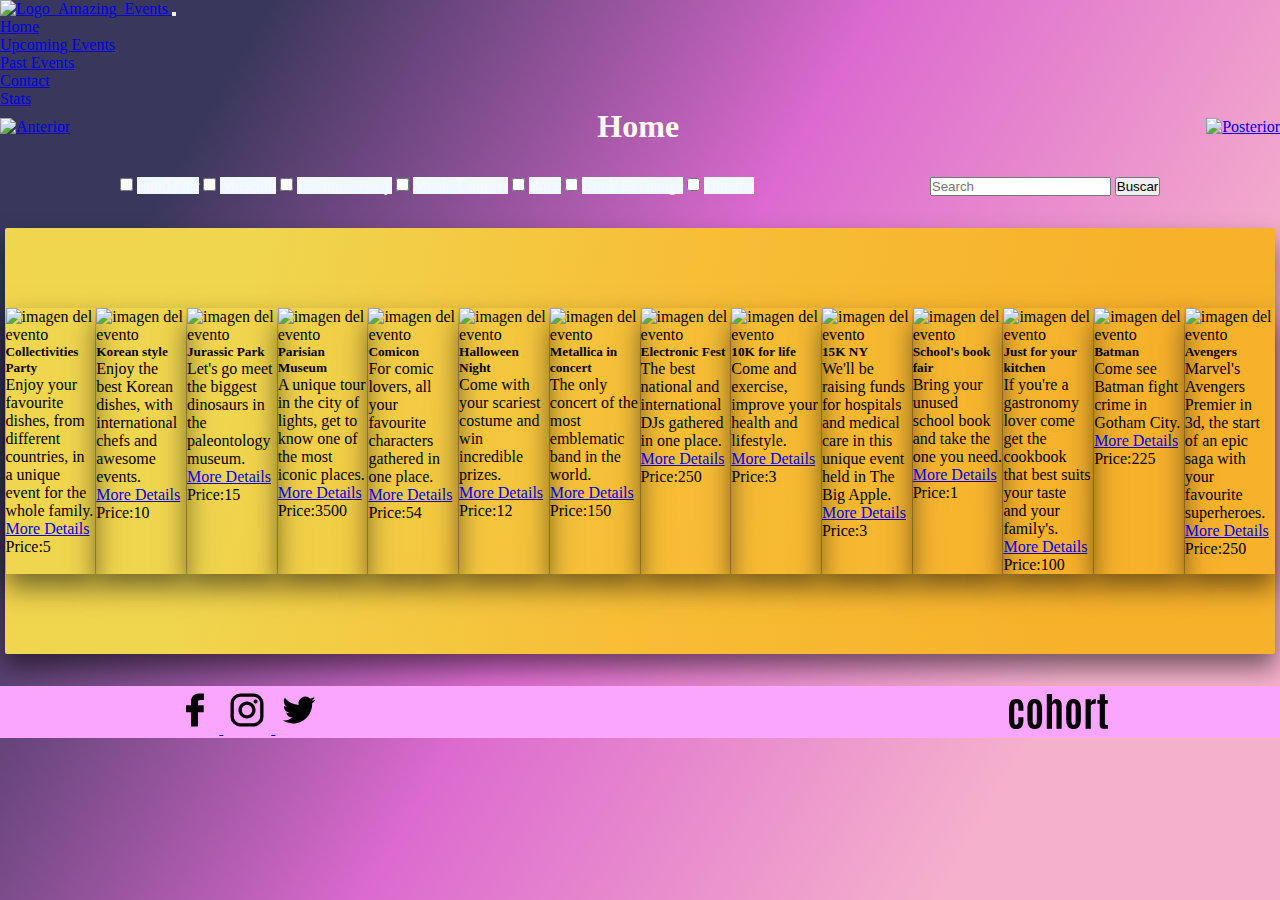
==== commit 16b775cc: "mas Arreglos" ====
--- a/index.html
+++ b/index.html
@@ -7,7 +7,7 @@
     <link href="https://cdn.jsdelivr.net/npm/bootstrap@5.2.3/dist/css/bootstrap.min.css" rel="stylesheet" integrity="sha384-rbsA2VBKQhggwzxH7pPCaAqO46MgnOM80zW1RWuH61DGLwZJEdK2Kadq2F9CUG65" crossorigin="anonymous">
     <link rel="stylesheet" href="./style.css">
     <link rel="shortcut icon" href="./assets/favicon.ico" type="image/x-icon">
-    <title>Home</title>
+    <title>Amazing Events</title>
 </head>
 <body>
         <!-- barra de navegacion junto al logo  -->
@@ -42,6 +42,8 @@
                 </div>
             </div>
         </nav >
+
+
         <!-- Encabezado de Abajo con Flechas -->
         <div class="lugar">
             <a class="navbar-brand " href="./stats.html">
@@ -55,34 +57,21 @@
     </header>
 
     
+
+
     <main>
         <!-- BARRA DE NAVEGACION DE LAS TARJETAS -->
         <div class = "barSearch">
-            <div class="btn-group btn-p" role="group" aria-label="Basic checkbox toggle button group">
+            <div class="btn-group btn-p" id="checkSection" role="group" aria-label="Basic checkbox toggle button group">
                 
                     <input type="checkbox" class="btn-check" id="btncheck1">
                     <label class="btn btn-outline-danger labelp" for="btncheck1">Category</label>
                 
-                    <input type="checkbox" class="btn-check" id="btncheck2">
-                    <label class="btn btn-outline-danger labelp" for="btncheck2">Category</label>
-                
-                    <input type="checkbox" class="btn-check" id="btncheck4">
-                    <label class="btn btn-outline-danger labelp" for="btncheck4">Category</label>
-                
-                
-                    <input type="checkbox" class="btn-check" id="btncheck5">
-                    <label class="btn btn-outline-danger labelp" for="btncheck5">Category</label>
-            
-                    <input type="checkbox" class="btn-check" id="btncheck6">
-                    <label class="btn btn-outline-danger labelp" for="btncheck6">Category</label>
-                    
-                    <input type="checkbox" class="btn-check" id="btncheck7">
-                    <label class="btn btn-outline-danger labelp" for="btncheck7">Category</label>
                
             </div>
         
             <form class="d-flex" role="search">
-                <input class="form-control me-2" type="search" placeholder="Search" aria-label="Search" >
+                <input class="form-control me-2" id="search" type="search" placeholder="Search" aria-label="Search" >
                 <button class="btn btn-outline-danger" type="submit">Buscar</button>
             </form>
         </div >
@@ -90,49 +79,8 @@
         <!-- TARJETAS -->
         <section class="cardSection row  " id="cardSection">
             
-            <!--TARJETA 1 -->
-            <div class="card cardp col-sm-6">
-                <img class="bd-placeholder-img card-img-top svgp" src="./assets/marathon.jpg" alt="marathon"> 
-                <div class="card-body">
-                    <h5 class="card-title">marathon</h5>
-                    <p class="card-text">Some quick example text to build on the card title and make up the bulk of the card's content.</p>
-                    <a href="./detail.html" class="btn btn-danger">More Details</a>
-                    <p>$$$$</p>
-                </div>
-            </div>
             
-            <!--TARJETA 2 -->
-            <div class="card cardp col-sm-6">
-                <img class="bd-placeholder-img card-img-top svgp" src="./assets/museum_Tour.jpg" alt="Museum Tour">
-                <div class="card-body">
-                    <h5 class="card-title">Museum Tour</h5>
-                    <p class="card-text">Some quick example text to build on the card title and make up the bulk of the card's content.</p>
-                    <a href="./detail.html" class="btn btn-danger">More Details</a>
-                    <p>$$$$</p>
-                </div>
-            </div>
-
-            <!--TARJETA 3 -->
-            <div class="card cardp col-sm-6 ">
-                <img class="bd-placeholder-img card-img-top svgp" src="./assets/food_Fair.jpg" alt="Food Fair">
-                <div class="card-body">
-                    <h5 class="card-title">Food Fair</h5>
-                    <p class="card-text">Some quick example text to build on the card title and make up the bulk of the card's content.</p>
-                    <a href="./detail.html" class="btn btn-danger">More Details</a>
-                    <p>$$$$</p>
-                </div>
-            </div>
-
-            <!--TARJETA 4 -->
-            <div class="card cardp col-sm-6 ">
-                <img class="bd-placeholder-img card-img-top svgp" src="./assets/costume_Party.jpg" alt="Costume Party">
-                <div class="card-body">
-                    <h5 class="card-title">Costume Party</h5>
-                    <p class="card-text">Some quick example text to build on the card title and make up the bulk of the card's content.</p>
-                    <a href="./detail.html" class="btn btn-danger">More Details</a>
-                    <p>$$$$</p>
-                </div>
-            </div>
+            
         </section>
     </main>
     
--- a/style.css
+++ b/style.css
@@ -9,7 +9,7 @@
 main{
     margin-top: 5%;
     width: 100%;
-    margin: 12.3rem 0;
+    margin: 2rem 0;
 }
 h1{
     text-align: center;
@@ -236,4 +236,5 @@
 
     }
     
+    
 }